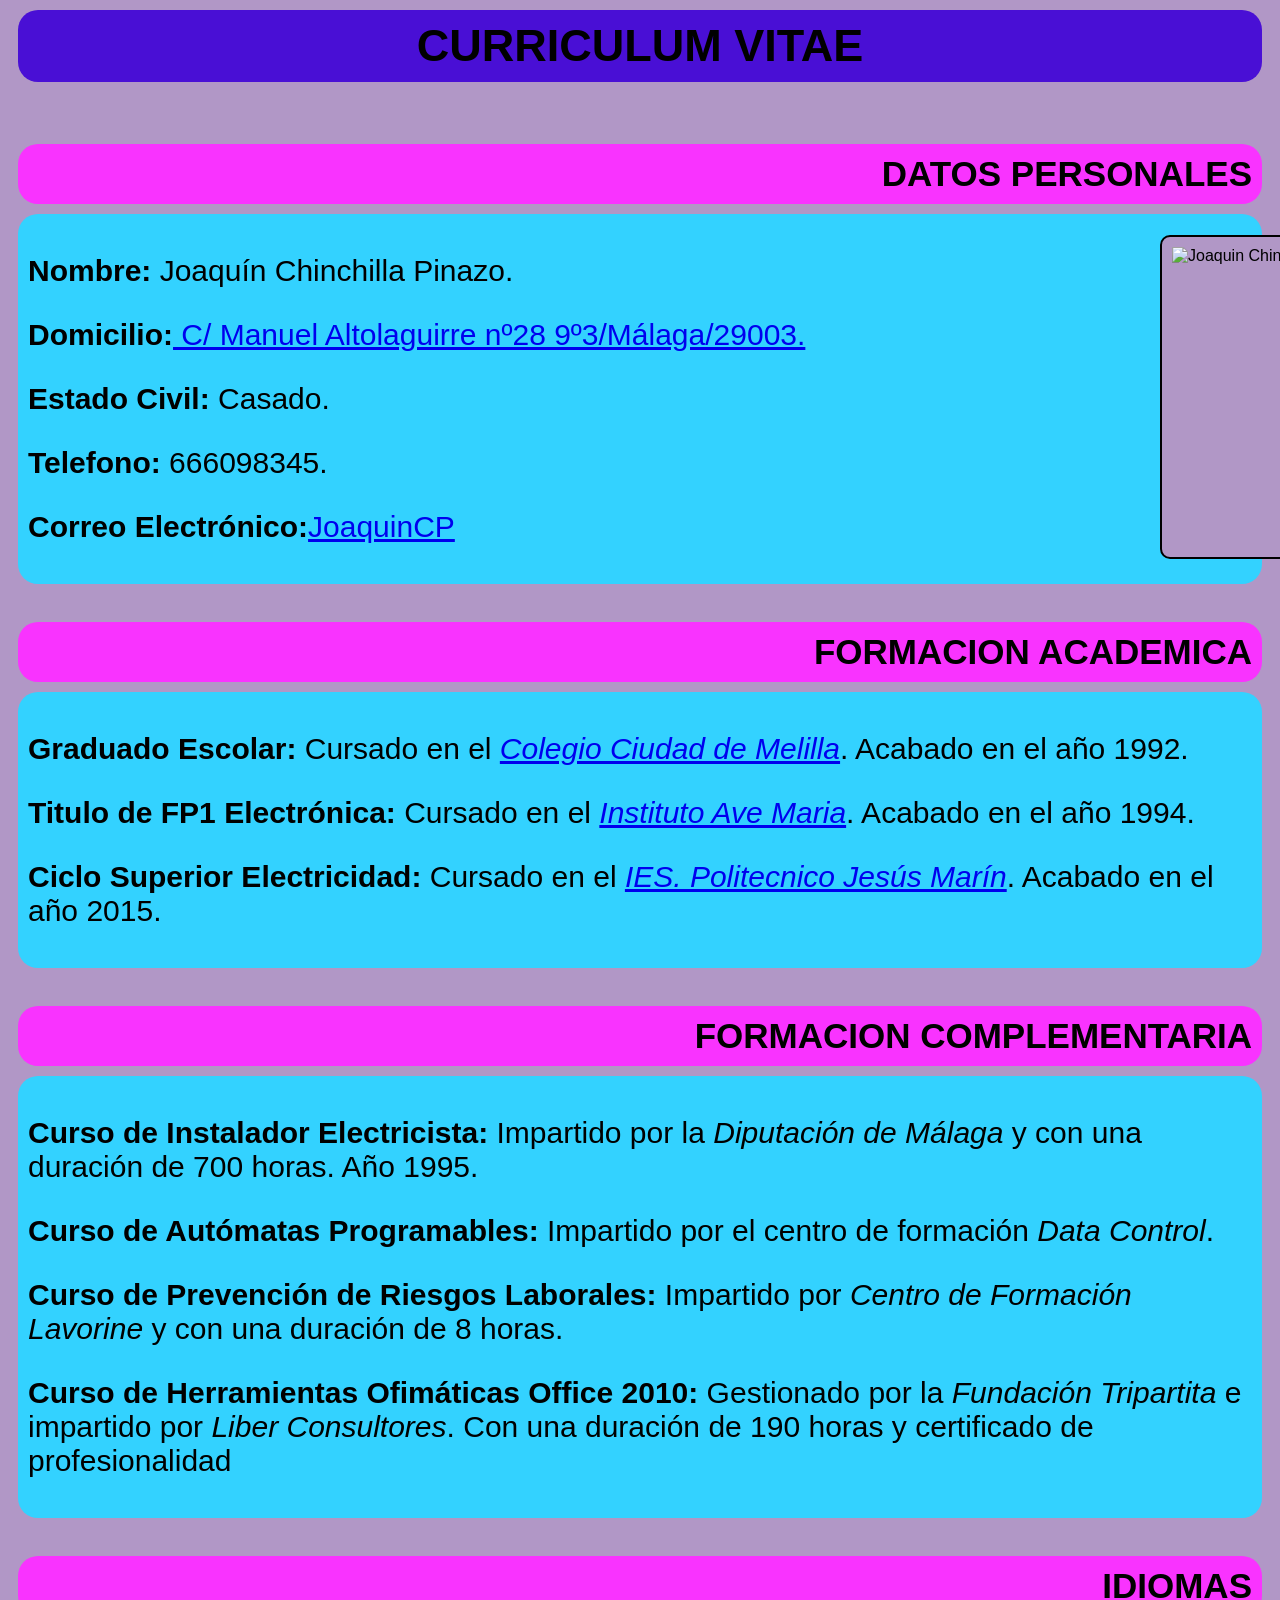
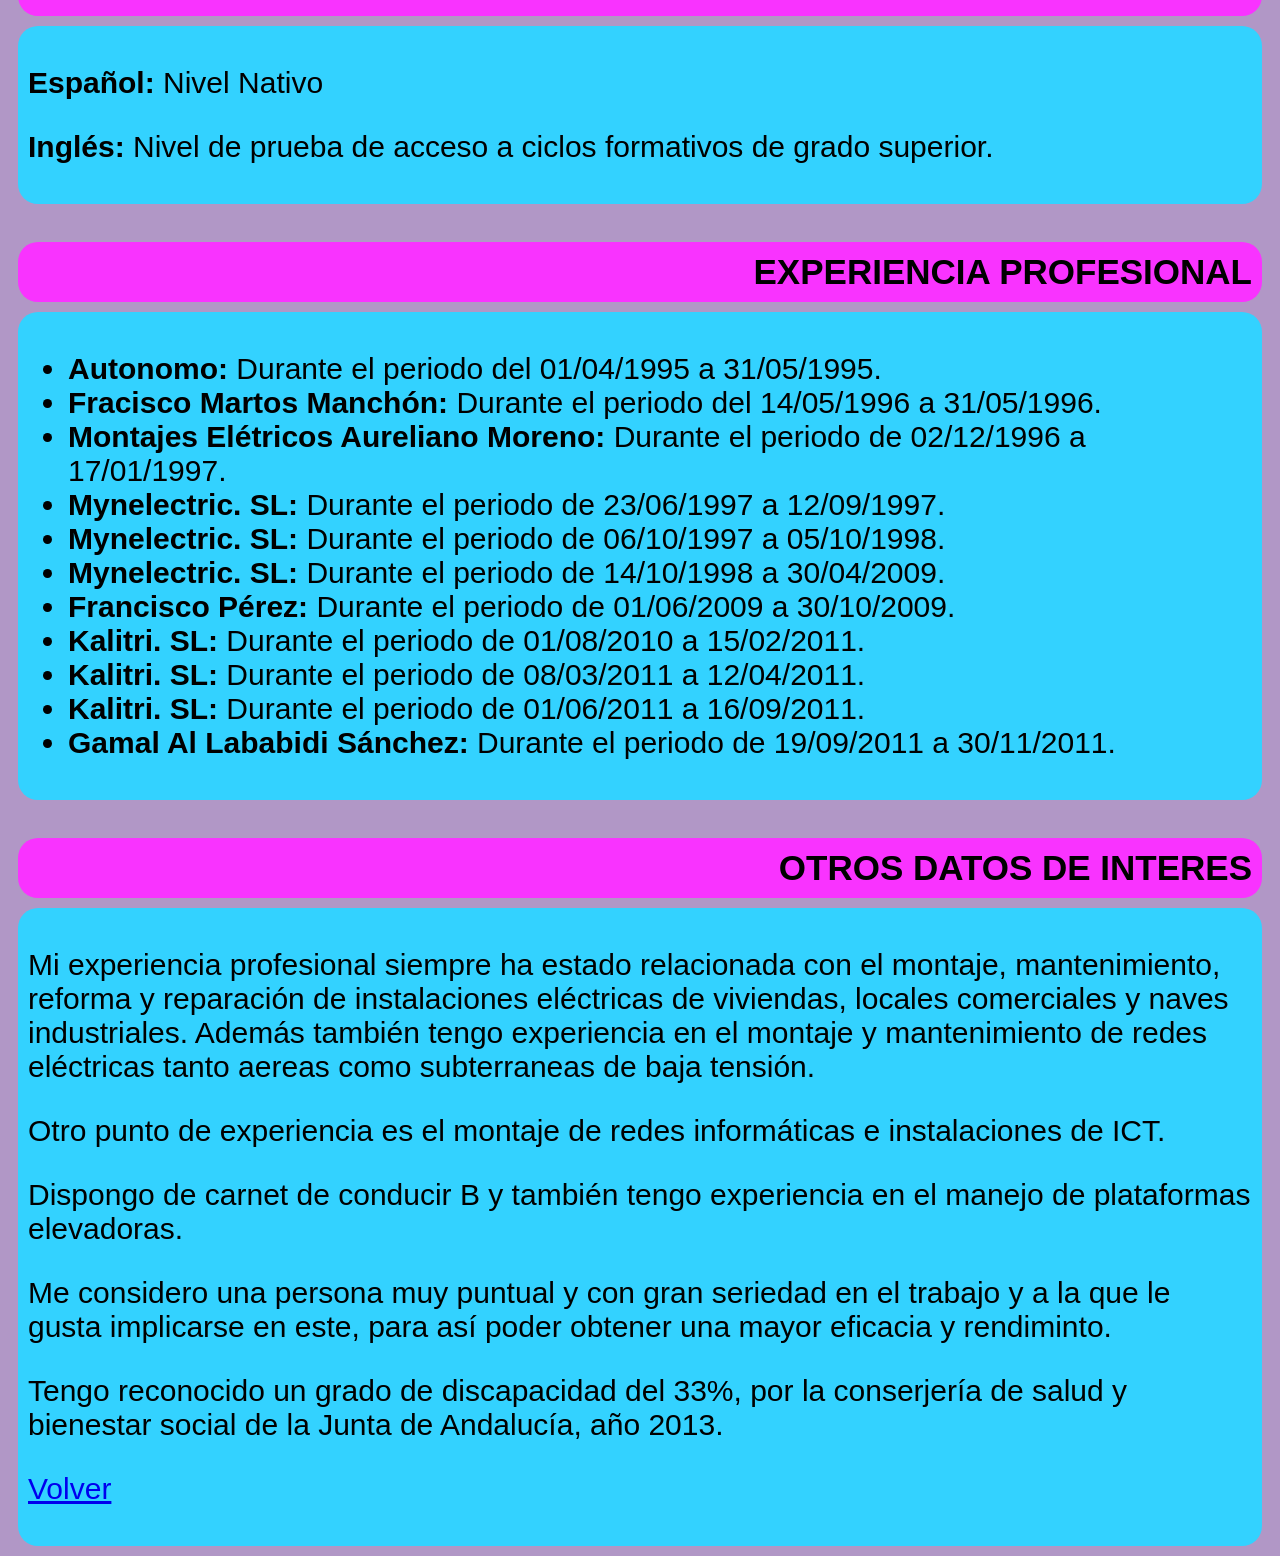
==== curriculum-joaquin.html @ 9d52b80d "Mi curriculum" ====
<!DOCTYPE html>
<html lang="es-ES">
	<head>
		<meta charset="utf-8">
		<title>CURRICULUM JOAQUIN</TITLE>
		<link rel="stylesheet" href="estilocurriculum.css">
	</head>
	<body>
		<header id="titulo">
			<h1>CURRICULUM VITAE</h1>
			<figure>
			<img id="joaquin" img src="joaquin.jpg" alt="Joaquin Chinchilla">
			</figure>
		</header>
		<br>
		<br>
		<h2>DATOS PERSONALES</h2>
		<section id="datos">
			<p><b>Nombre:</b> Joaquín Chinchilla Pinazo.</p>
			<p><b>Domicilio:</b><a href="https://www.google.es/maps/place/Calle+Manuel+Altolaguirre,+28,+29003+M%C3%A1laga/@36.6966683,-4.4454687,17z/data=!3m1!4b1!4m5!3m4!1s0xd72f9d5cd5e3979:0x544d4c323984e1d5!8m2!3d36.6966683!4d-4.44328?hl=es" target="_blank"> C/ Manuel Altolaguirre nº28 9º3/Málaga/29003.</a></p>
			<p><b>Estado Civil:</b> Casado.</p>
			<p><b>Telefono:</b> 666098345.</p>
			<p><b>Correo Electrónico:</b><a href="mailto:74823908d@politecnicomalaga.com">JoaquinCP</a></p>
		</section>
		<br>
		<h2>FORMACION ACADEMICA</h2>
		<section id="academica">		
			<p><b>Graduado Escolar:</b> Cursado en el <em><a href="http://www.iescdm.es/index.php?w=1536&h=864&b=s" target="_blank">Colegio Ciudad de Melilla</em></a>. Acabado en el año 1992.</p>
			<p><b>Titulo de FP1 Electrónica:</b> Cursado en el <em><a href="http://escuelasavemaria.es/" target="_blank">Instituto Ave Maria</em></a>. Acabado en el año 1994.</p>
			<p><b>Ciclo Superior Electricidad:</b> Cursado en el <em><a href="http://www.politecnicomalaga.com/" target="_blank">IES. Politecnico Jesús Marín</em></a>. Acabado en el año 2015.</p>
		</section>
		<br>
		<h2>FORMACION COMPLEMENTARIA</h2>
		<section id="complementaria">
			<P><b>Curso de Instalador Electricista:</b> Impartido por la <em>Diputación de Málaga</em> y con una duración de 700 horas. Año 1995.</p>
			<p><b>Curso de Autómatas Programables:</b> Impartido por el centro de formación <em>Data Control</em>.</p>
			<p><b>Curso de Prevención de Riesgos Laborales:</b> Impartido por <em>Centro de Formación Lavorine</em> y con una duración de 8 horas.</p>
			<p><b>Curso de Herramientas Ofimáticas Office 2010:</b> Gestionado por la <em>Fundación Tripartita</em> e impartido por <em>Liber Consultores</em>. Con una duración de 190 horas y certificado de profesionalidad</p>
		</section>
		<br>
		<h2>IDIOMAS</h2>
		<section id="idiomas">			
			<p><b>Español:</b> Nivel Nativo</p>
			<p><b>Inglés:</b> Nivel de prueba de acceso a ciclos formativos de grado superior.</p>
		</section>
		<br>
		<h2>EXPERIENCIA PROFESIONAL</h2>
		<section id="experiencia">
			<ul>
				<li><b>Autonomo:</b> Durante el periodo del 01/04/1995 a 31/05/1995.</li>
				<li><b>Fracisco Martos Manchón:</b> Durante el periodo del 14/05/1996 a 31/05/1996.</li>
				<li><b>Montajes Elétricos Aureliano Moreno:</b> Durante el periodo de 02/12/1996 a 17/01/1997.</li>
				<li><b>Mynelectric. SL:</b> Durante el periodo de 23/06/1997 a 12/09/1997.</li>
				<li><b>Mynelectric. SL:</b> Durante el periodo de 06/10/1997 a 05/10/1998.</li>
				<li><b>Mynelectric. SL:</b> Durante el periodo de 14/10/1998 a 30/04/2009.</li>
				<li><b>Francisco Pérez:</b> Durante el periodo de 01/06/2009 a 30/10/2009.</li>
				<li><b>Kalitri. SL:</b> Durante el periodo de 01/08/2010 a 15/02/2011.</li>
				<li><b>Kalitri. SL:</b> Durante el periodo de 08/03/2011 a 12/04/2011.</li>
				<li><b>Kalitri. SL:</b> Durante el periodo de 01/06/2011 a 16/09/2011.</li>
				<li><b>Gamal Al Lababidi Sánchez:</b> Durante el periodo de 19/09/2011 a 30/11/2011.</li>
			</ul>
		</section>
		<br>
		<h2>OTROS DATOS DE INTERES</h2>
		<section id="interes">		
			<p>Mi experiencia profesional siempre ha estado relacionada con el montaje, mantenimiento, reforma y reparación de instalaciones eléctricas de viviendas, locales comerciales y naves industriales.
			 Además también tengo experiencia en el montaje y mantenimiento de redes eléctricas tanto aereas como subterraneas de baja tensión.</p>
			<p>Otro punto de experiencia es el montaje de redes informáticas e instalaciones de ICT.</p>
			<p>Dispongo de carnet de conducir B y también tengo experiencia en el manejo de plataformas elevadoras.</p>
			<p>Me considero una persona muy puntual y con gran seriedad en el trabajo y a la que le gusta implicarse en este, para así poder obtener una mayor eficacia y rendiminto.</p>
			<p>Tengo reconocido un grado de discapacidad del 33%, por la conserjería de salud y bienestar social de la Junta de Andalucía, año 2013.</p>
			<p><a href="#titulo">Volver</a></p>
		</section>
	</body>		
</html>
---- estilocurriculum.css ----
body {font-family:arial; background:#B197C6;}
h1 {text-align:center; margin: 10px; padding: 10px; border: 2px ;border-width:20px; border-radius: 20px; background: #490FD5; font-size:45px;}
h2 {text-align:right; font-size:35px; margin: 10px; padding: 10px; border: 2px ;border-width:auto; border-radius: 20px; background: #F933FF;}
#joaquin {padding: 10px; margin: 10px; border: 2px solid black; background-color:#B197C6; border-radius: 10px; float: right; width: 250px; height: 300px; top:200mm; position:absolute; left:1150px; top:225px}
p {font-size:30px;}
ul {font-size:30px;}
#datos {margin: 10px; padding: 10px; border: 2px ;border-width:20px; border-radius: 20px; background: #33D2FF;}
#academica{margin: 10px; padding: 10px; border: 2px ;border-width:20px; border-radius: 20px; background: #33D2FF;}
#complementaria{margin: 10px; padding: 10px; border: 2px ;border-width:20px; border-radius: 20px; background: #33D2FF;}
#idiomas{margin: 10px; padding: 10px; border: 2px ;border-width:20px; border-radius: 20px; background: #33D2FF;}
#experiencia{margin: 10px; padding: 10px; border: 2px ;border-width:20px; border-radius: 20px; background:#33D2FF;}
#interes{margin: 10px; padding: 10px; border: 2px ;border-width:20px; border-radius: 20px; background: #33D2FF;}
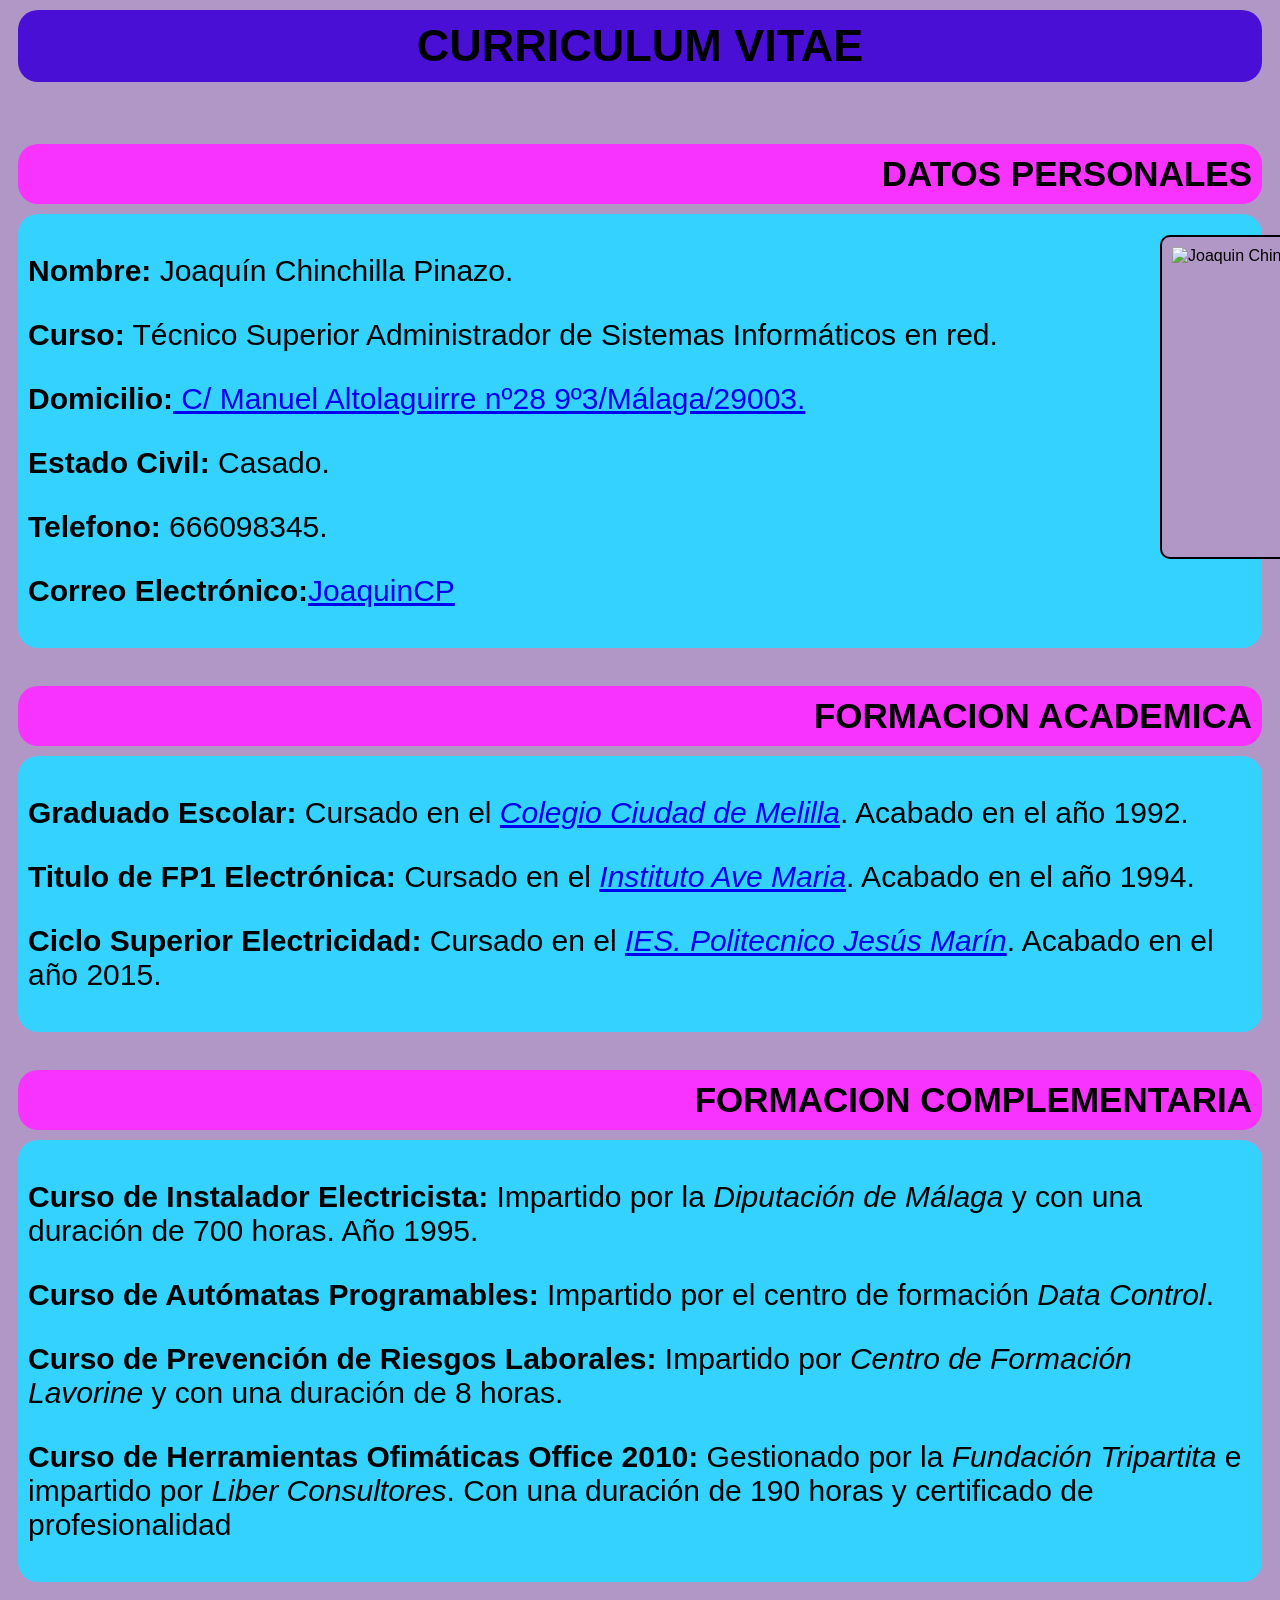
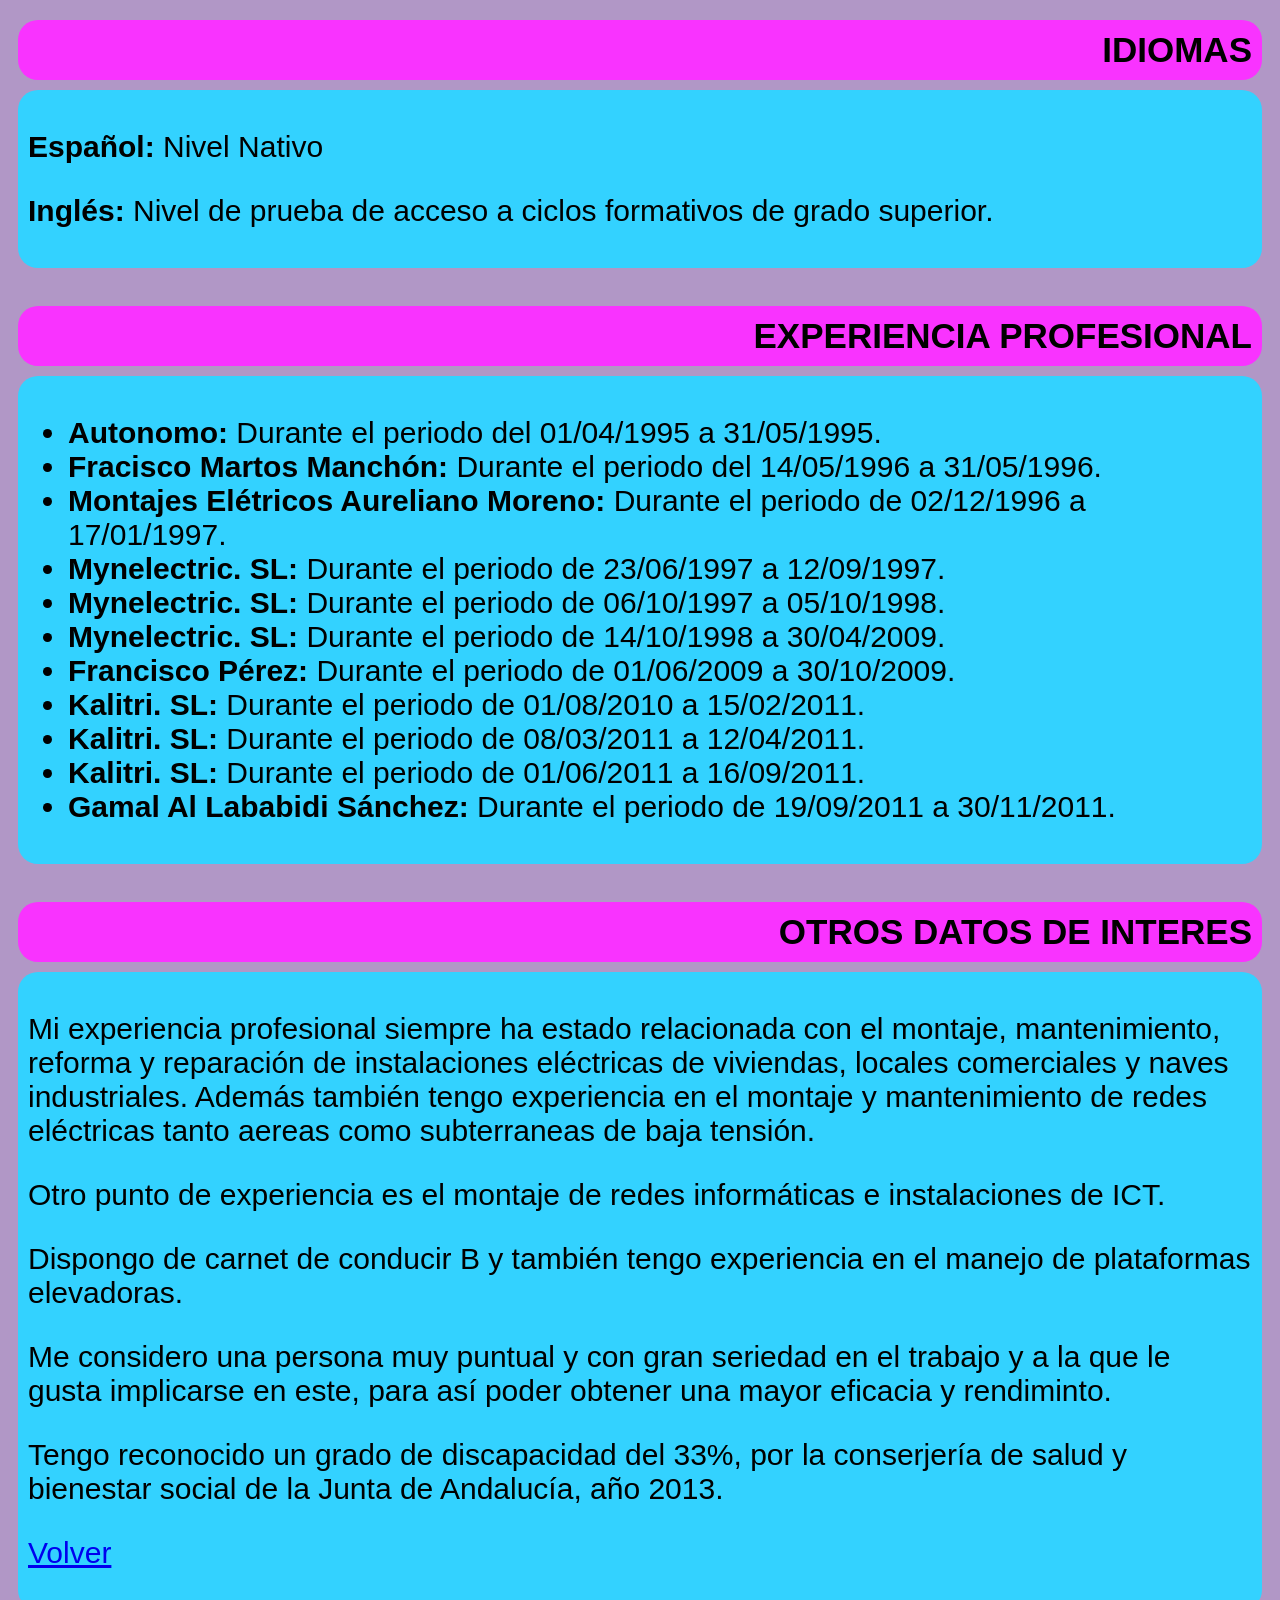
==== commit ce471040: "Update curriculum-joaquin.html" ====
--- a/curriculum-joaquin.html
+++ b/curriculum-joaquin.html
@@ -17,6 +17,7 @@
 		<h2>DATOS PERSONALES</h2>
 		<section id="datos">
 			<p><b>Nombre:</b> Joaquín Chinchilla Pinazo.</p>
+			<p><b>Curso:</b> Técnico Superior Administrador de Sistemas Informáticos en red.</p> 
 			<p><b>Domicilio:</b><a href="https://www.google.es/maps/place/Calle+Manuel+Altolaguirre,+28,+29003+M%C3%A1laga/@36.6966683,-4.4454687,17z/data=!3m1!4b1!4m5!3m4!1s0xd72f9d5cd5e3979:0x544d4c323984e1d5!8m2!3d36.6966683!4d-4.44328?hl=es" target="_blank"> C/ Manuel Altolaguirre nº28 9º3/Málaga/29003.</a></p>
 			<p><b>Estado Civil:</b> Casado.</p>
 			<p><b>Telefono:</b> 666098345.</p>
@@ -72,4 +73,4 @@
 			<p><a href="#titulo">Volver</a></p>
 		</section>
 	</body>		
-</html>+</html>
